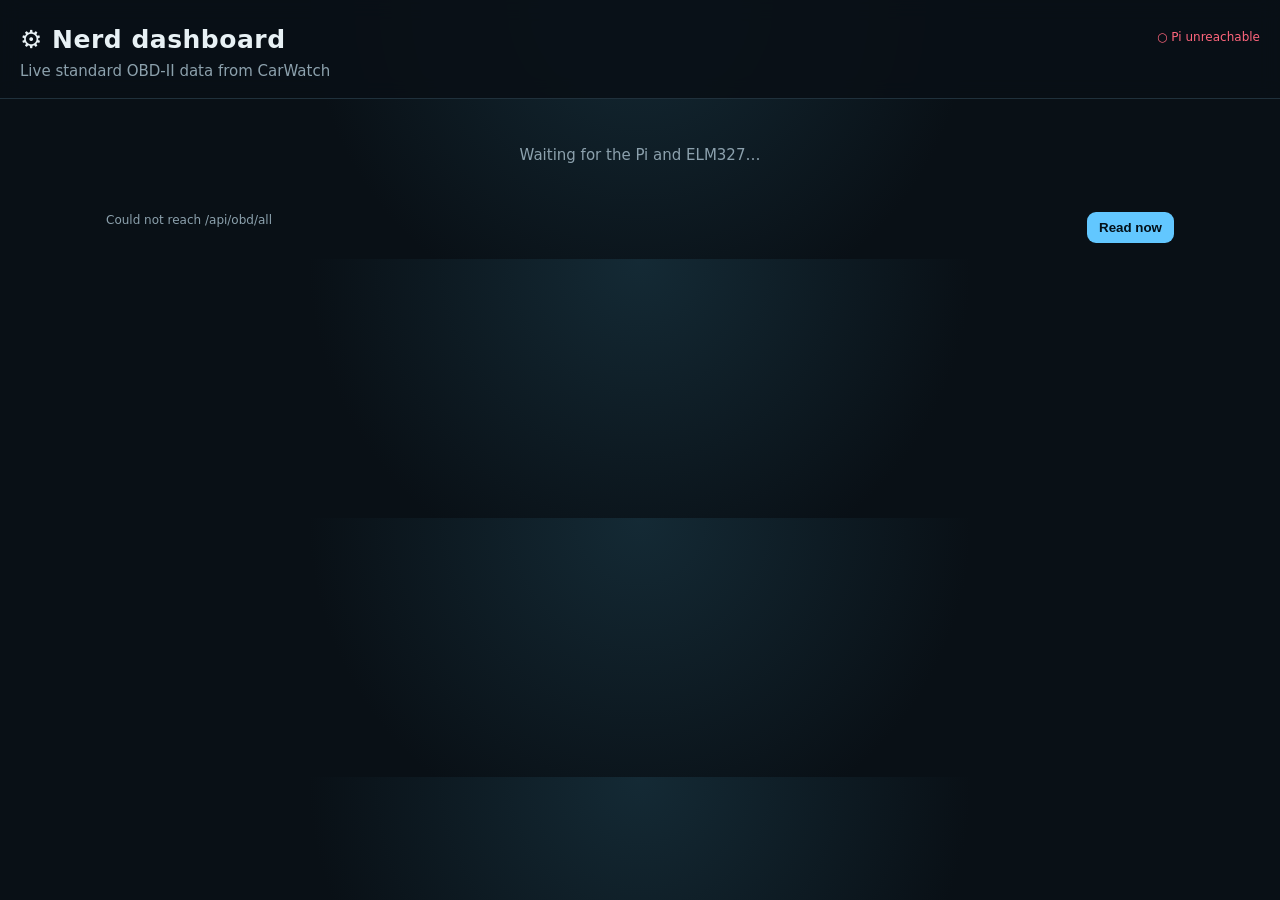
==== carwatch/nerd.html @ 2c086695 "nerd dashboard: full PID decode, cached /api/obd/all, codex's /nerd page petrus: "purkakaa kaikki sa" ====
<!doctype html>
<html lang="en">
<head>
  <meta charset="utf-8">
  <meta name="viewport" content="width=device-width, initial-scale=1">
  <title>CarWatch Nerd Dashboard</title>
  <style>
    :root { color-scheme: dark; --bg:#091016; --panel:#111c24; --line:#20313c; --text:#e8f1f5; --muted:#8ca1ad; --good:#40d98b; --warn:#ffc857; --bad:#ff667d; --blue:#62c7ff; }
    * { box-sizing:border-box; }
    body { margin:0; background:radial-gradient(circle at top,#142a35 0,#091016 48%); color:var(--text); font:15px/1.4 system-ui,sans-serif; }
    header { padding:22px 20px 16px; border-bottom:1px solid var(--line); position:sticky; top:0; z-index:2; background:#091016e8; backdrop-filter:blur(10px); }
    h1 { margin:0; font-size:25px; letter-spacing:.02em; }
    header p { margin:4px 0 0; color:var(--muted); }
    #state { float:right; color:var(--muted); font-size:12px; margin-top:7px; }
    main { max-width:1100px; margin:auto; padding:16px; }
    #groups { display:grid; grid-template-columns:repeat(auto-fit,minmax(280px,1fr)); gap:14px; }
    section { background:linear-gradient(145deg,#13232c,#0e171e); border:1px solid var(--line); border-radius:16px; padding:15px; box-shadow:0 8px 25px #0003; }
    section h2 { margin:0 0 10px; font-size:17px; color:var(--blue); }
    .reading { display:grid; grid-template-columns:1fr auto; gap:2px 8px; padding:8px 0; border-top:1px solid #ffffff0c; }
    .reading:first-child { border-top:0; }
    .label { color:#c4d2d8; }
    .value { font:700 19px ui-monospace,monospace; color:var(--good); text-align:right; }
    .value.warn { color:var(--warn); } .value.bad { color:var(--bad); }
    .pid { grid-column:1; color:var(--muted); font:11px ui-monospace,monospace; }
    .spark { grid-column:1/-1; width:100%; height:30px; margin-top:4px; }
    #empty { color:var(--muted); padding:30px 4px; text-align:center; }
    .footer { margin-top:16px; color:var(--muted); font-size:12px; display:flex; justify-content:space-between; gap:12px; }
    button { background:var(--blue); color:#031019; border:0; border-radius:9px; padding:8px 12px; font-weight:700; cursor:pointer; }
    @media(max-width:500px) { header { padding:17px 14px 13px; } main { padding:12px; } #state { float:none; display:block; margin-top:5px; } }
  </style>
</head>
<body>
  <header><span id="state">starting…</span><h1>⚙ Nerd dashboard</h1><p>Live standard OBD-II data from CarWatch</p></header>
  <main><div id="groups"><div id="empty">Waiting for the Pi and ELM327…</div></div><div class="footer"><span id="meta">Read-only. Values are omitted when the car does not answer.</span><button id="refresh">Read now</button></div></main>
  <script>
    const order=['temperatures','engine','hybrid','fuel','pressures','electrical','driving','diagnostics'];
    const titles={temperatures:'Temperatures',engine:'Powertrain',hybrid:'Hybrid & electric',fuel:'Fuel',pressures:'Pressures',electrical:'Electrical',driving:'Driving',diagnostics:'Diagnostics'};
    const history=new Map(), groups=document.getElementById('groups'), state=document.getElementById('state'), meta=document.getElementById('meta');
    const esc=s=>String(s).replace(/[&<>"']/g,c=>({'&':'&amp;','<':'&lt;','>':'&gt;','"':'&quot;',"'":'&#39;'}[c]));
    function severity(r){ const n=Number(r.value); if(!Number.isFinite(n)) return ''; if(r.key.includes('coolant')||r.key.includes('_c')) return n>=110?'bad':n>=95?'warn':''; if(r.key.includes('voltage')) return n<11.8||n>15?'bad':n<12.2?'warn':''; if(r.key.includes('fuel_level')||r.key.includes('battery')) return n<10?'bad':n<20?'warn':''; return ''; }
    function spark(key){ const a=history.get(key)||[]; if(a.length<2)return ''; const min=Math.min(...a),max=Math.max(...a),span=max-min||1; const pts=a.map((v,i)=>`${(i/(a.length-1))*100},${28-((v-min)/span)*26}`).join(' '); return `<svg class="spark" viewBox="0 0 100 30" preserveAspectRatio="none" aria-hidden="true"><polyline points="${pts}" fill="none" stroke="#62c7ff" stroke-width="1.5" vector-effect="non-scaling-stroke"/></svg>`; }
    function render(d){
      const data=d.groups||{}; groups.innerHTML=''; let count=0;
      for(const group of order){ const readings=Object.values(data[group]||{}); if(!readings.length)continue; count+=readings.length; const sec=document.createElement('section'); sec.innerHTML=`<h2>${titles[group]||esc(group)}</h2>`;
        for(const r of readings){ const key=r.key||r.label; const n=Number(r.value); if(Number.isFinite(n)){const a=history.get(key)||[]; a.push(n); history.set(key,a.slice(-24));} const cls=severity(r); const unit=r.unit?` ${esc(r.unit)}`:''; sec.insertAdjacentHTML('beforeend',`<div class="reading"><span class="label">${esc(r.label||r.key)}</span><span class="value ${cls}">${esc(r.value)}${unit}</span><span class="pid">${esc(r.pid||'')}</span>${spark(key)}</div>`); }
        groups.appendChild(sec);
      }
      if(!count) groups.innerHTML='<div id="empty">No decoded values yet. The adapter may be disconnected or the car may be silent.</div>';
      const when=new Date().toLocaleTimeString(); state.textContent=d.ok?`● live · ${when}`:`○ no data · ${when}`; state.style.color=d.ok?'var(--good)':'var(--warn)'; meta.textContent=d.error||`${d.read_count||0} values read · ${d.attempted||0} standard PIDs attempted · read-only`;
    }
    async function refresh(){ state.textContent='reading…'; try{ const r=await fetch('/api/obd/all',{cache:'no-store'}); render(await r.json()); }catch(e){ state.textContent='○ Pi unreachable'; state.style.color='var(--bad)'; meta.textContent='Could not reach /api/obd/all'; } }
    document.getElementById('refresh').onclick=refresh; refresh(); setInterval(refresh,2000);
  </script>
</body>
</html>
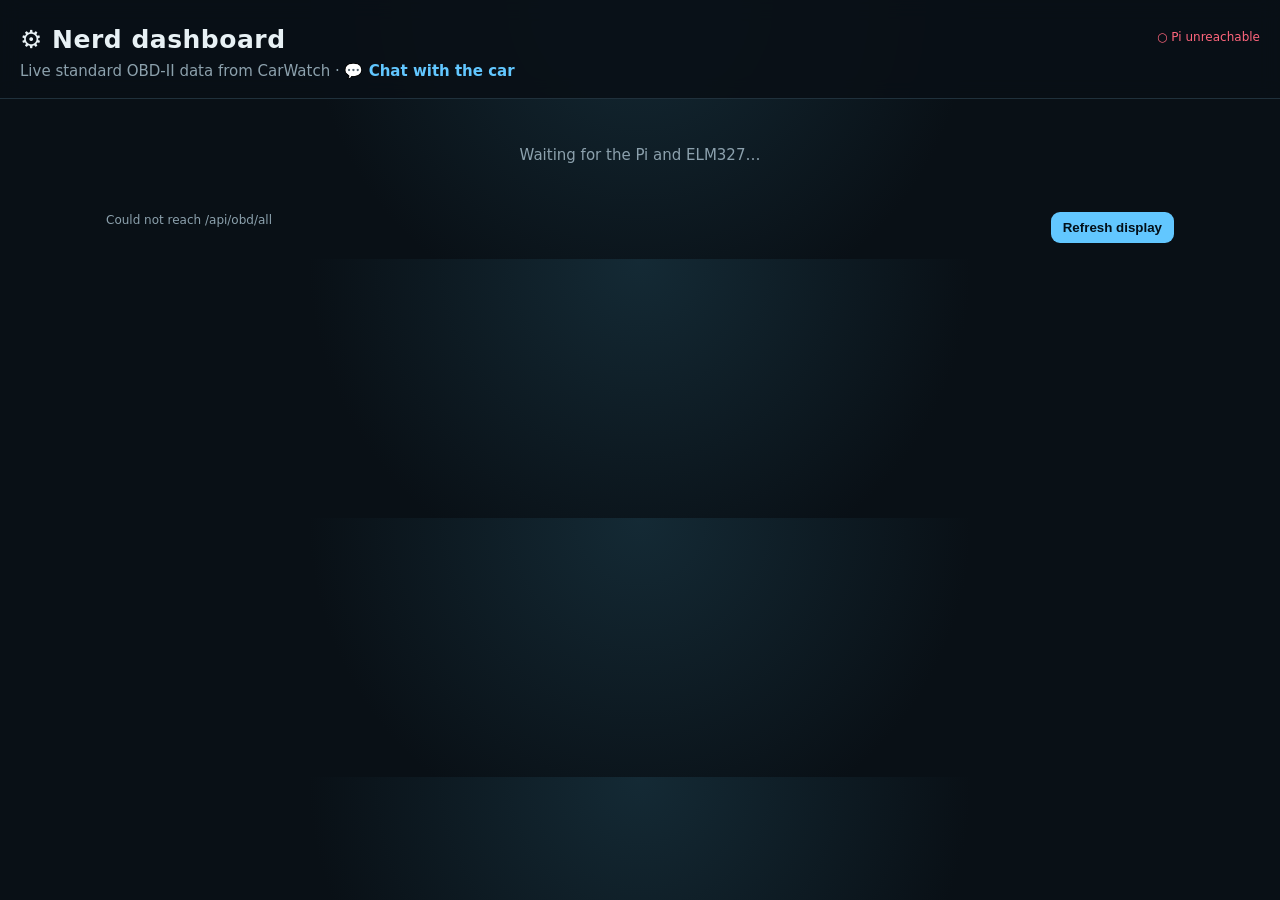
==== commit 41c02880: "nerd dashboard: show cache age and never contend OBD" ====
--- a/carwatch/nerd.html
+++ b/carwatch/nerd.html
@@ -11,6 +11,7 @@
     header { padding:22px 20px 16px; border-bottom:1px solid var(--line); position:sticky; top:0; z-index:2; background:#091016e8; backdrop-filter:blur(10px); }
     h1 { margin:0; font-size:25px; letter-spacing:.02em; }
     header p { margin:4px 0 0; color:var(--muted); }
+    header a { color:var(--blue); text-decoration:none; font-weight:650; }
     #state { float:right; color:var(--muted); font-size:12px; margin-top:7px; }
     main { max-width:1100px; margin:auto; padding:16px; }
     #groups { display:grid; grid-template-columns:repeat(auto-fit,minmax(280px,1fr)); gap:14px; }
@@ -30,14 +31,14 @@
   </style>
 </head>
 <body>
-  <header><span id="state">starting…</span><h1>⚙ Nerd dashboard</h1><p>Live standard OBD-II data from CarWatch</p></header>
-  <main><div id="groups"><div id="empty">Waiting for the Pi and ELM327…</div></div><div class="footer"><span id="meta">Read-only. Values are omitted when the car does not answer.</span><button id="refresh">Read now</button></div></main>
+  <header><span id="state">starting…</span><h1>⚙ Nerd dashboard</h1><p>Live standard OBD-II data from CarWatch · <a href="/">💬 Chat with the car</a></p></header>
+  <main><div id="groups"><div id="empty">Waiting for the Pi and ELM327…</div></div><div class="footer"><span id="meta">Read-only. Values are omitted when the car does not answer.</span><button id="refresh">Refresh display</button></div></main>
   <script>
     const order=['temperatures','engine','hybrid','fuel','pressures','electrical','driving','diagnostics'];
     const titles={temperatures:'Temperatures',engine:'Powertrain',hybrid:'Hybrid & electric',fuel:'Fuel',pressures:'Pressures',electrical:'Electrical',driving:'Driving',diagnostics:'Diagnostics'};
     const history=new Map(), groups=document.getElementById('groups'), state=document.getElementById('state'), meta=document.getElementById('meta');
     const esc=s=>String(s).replace(/[&<>"']/g,c=>({'&':'&amp;','<':'&lt;','>':'&gt;','"':'&quot;',"'":'&#39;'}[c]));
-    function severity(r){ const n=Number(r.value); if(!Number.isFinite(n)) return ''; if(r.key.includes('coolant')||r.key.includes('_c')) return n>=110?'bad':n>=95?'warn':''; if(r.key.includes('voltage')) return n<11.8||n>15?'bad':n<12.2?'warn':''; if(r.key.includes('fuel_level')||r.key.includes('battery')) return n<10?'bad':n<20?'warn':''; return ''; }
+    function severity(r){ const n=Number(r.value), key=r.key||''; if(!Number.isFinite(n)) return ''; if(r.unit==='°C') return n>=110?'bad':n>=95?'warn':''; if(key.includes('voltage')) return n<11.8||n>15?'bad':n<12.2?'warn':''; if(key.includes('fuel_level')||key.includes('battery')) return n<10?'bad':n<20?'warn':''; return ''; }
     function spark(key){ const a=history.get(key)||[]; if(a.length<2)return ''; const min=Math.min(...a),max=Math.max(...a),span=max-min||1; const pts=a.map((v,i)=>`${(i/(a.length-1))*100},${28-((v-min)/span)*26}`).join(' '); return `<svg class="spark" viewBox="0 0 100 30" preserveAspectRatio="none" aria-hidden="true"><polyline points="${pts}" fill="none" stroke="#62c7ff" stroke-width="1.5" vector-effect="non-scaling-stroke"/></svg>`; }
     function render(d){
       const data=d.groups||{}; groups.innerHTML=''; let count=0;
@@ -46,9 +47,15 @@
         groups.appendChild(sec);
       }
       if(!count) groups.innerHTML='<div id="empty">No decoded values yet. The adapter may be disconnected or the car may be silent.</div>';
-      const when=new Date().toLocaleTimeString(); state.textContent=d.ok?`● live · ${when}`:`○ no data · ${when}`; state.style.color=d.ok?'var(--good)':'var(--warn)'; meta.textContent=d.error||`${d.read_count||0} values read · ${d.attempted||0} standard PIDs attempted · read-only`;
+      const age=Number(d.age_s), ageKnown=Number.isFinite(age), stale=ageKnown&&age>240;
+      const ageText=ageKnown?(age<60?`${Math.round(age)}s old`:`${Math.round(age/60)}m old`):'';
+      const when=new Date().toLocaleTimeString();
+      if(d.mock){ state.textContent=`● demo data · ${when}`; state.style.color='var(--blue)'; }
+      else if(d.ok){ state.textContent=`● ${stale?'stale':'cached'}${ageText?' · '+ageText:''}`; state.style.color=stale?'var(--warn)':'var(--good)'; }
+      else { state.textContent=`○ no data · ${when}`; state.style.color='var(--warn)'; }
+      meta.textContent=d.error||`${d.read_count||0} values read · ${d.attempted||0} standard PIDs attempted${ageText?' · '+ageText:''} · read-only`;
     }
-    async function refresh(){ state.textContent='reading…'; try{ const r=await fetch('/api/obd/all',{cache:'no-store'}); render(await r.json()); }catch(e){ state.textContent='○ Pi unreachable'; state.style.color='var(--bad)'; meta.textContent='Could not reach /api/obd/all'; } }
+    async function refresh(){ state.textContent='reading…'; try{ const r=await fetch('/api/obd/all'+(location.search.includes('mock=1')?'?mock=1':''),{cache:'no-store'}); render(await r.json()); }catch(e){ state.textContent='○ Pi unreachable'; state.style.color='var(--bad)'; meta.textContent='Could not reach /api/obd/all'; } }
     document.getElementById('refresh').onclick=refresh; refresh(); setInterval(refresh,2000);
   </script>
 </body>
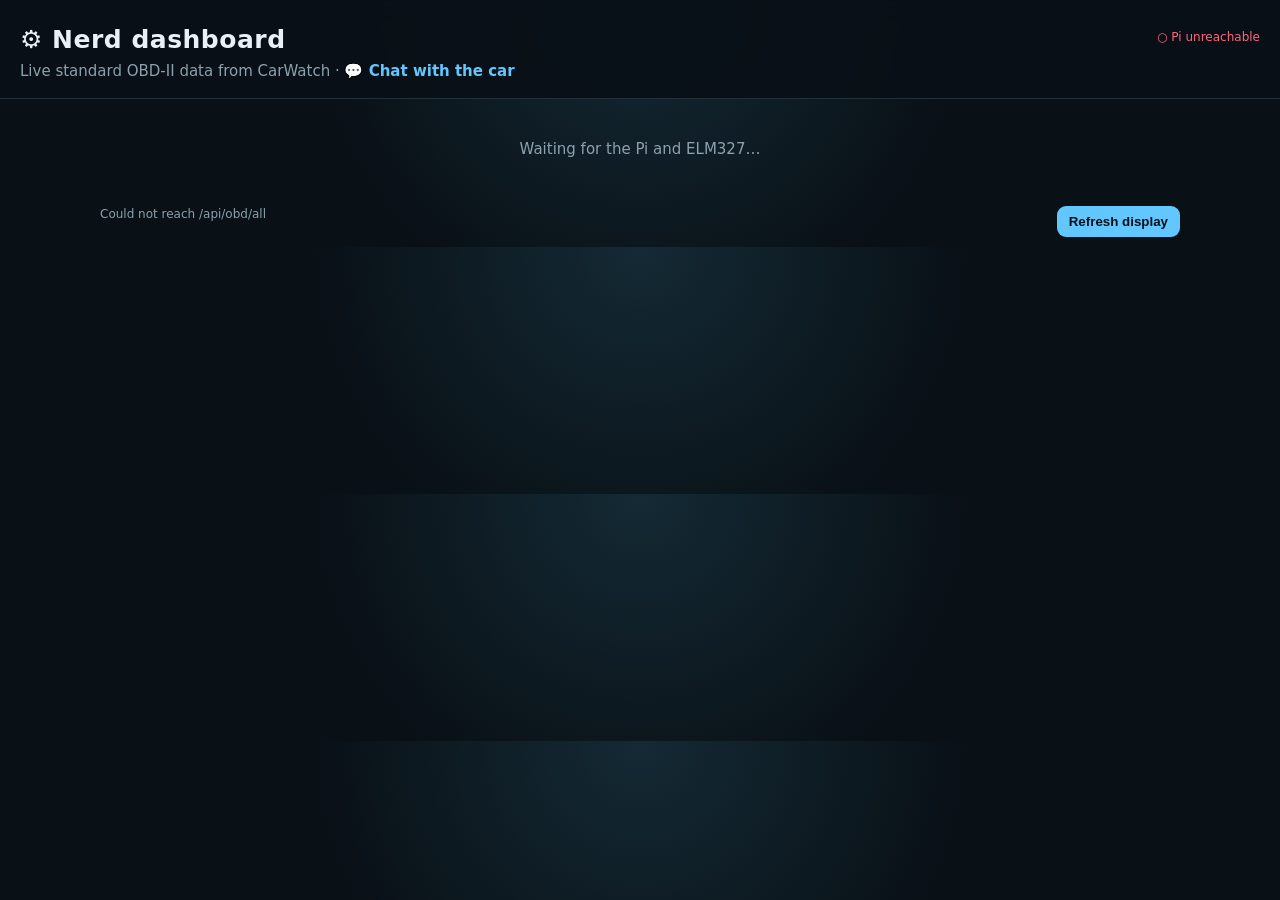
==== commit 9ec88726: "nerd.html: condense per petrus - drop PID hex codes, separator lines, tighten spacing petrus (19.8. " ====
--- a/carwatch/nerd.html
+++ b/carwatch/nerd.html
@@ -13,17 +13,15 @@
     header p { margin:4px 0 0; color:var(--muted); }
     header a { color:var(--blue); text-decoration:none; font-weight:650; }
     #state { float:right; color:var(--muted); font-size:12px; margin-top:7px; }
-    main { max-width:1100px; margin:auto; padding:16px; }
-    #groups { display:grid; grid-template-columns:repeat(auto-fit,minmax(280px,1fr)); gap:14px; }
-    section { background:linear-gradient(145deg,#13232c,#0e171e); border:1px solid var(--line); border-radius:16px; padding:15px; box-shadow:0 8px 25px #0003; }
-    section h2 { margin:0 0 10px; font-size:17px; color:var(--blue); }
-    .reading { display:grid; grid-template-columns:1fr auto; gap:2px 8px; padding:8px 0; border-top:1px solid #ffffff0c; }
-    .reading:first-child { border-top:0; }
-    .label { color:#c4d2d8; }
+    main { max-width:1100px; margin:auto; padding:10px; }
+    #groups { display:grid; grid-template-columns:repeat(auto-fit,minmax(260px,1fr)); gap:9px; }
+    section { background:linear-gradient(145deg,#13232c,#0e171e); border:1px solid var(--line); border-radius:14px; padding:10px 13px; box-shadow:0 8px 25px #0003; }
+    section h2 { margin:0 0 4px; font-size:15px; color:var(--blue); }
+    .reading { display:grid; grid-template-columns:1fr auto; gap:0 8px; padding:2px 0; }
+        .label { color:#c4d2d8; }
     .value { font:700 19px ui-monospace,monospace; color:var(--good); text-align:right; }
     .value.warn { color:var(--warn); } .value.bad { color:var(--bad); }
-    .pid { grid-column:1; color:var(--muted); font:11px ui-monospace,monospace; }
-    .spark { grid-column:1/-1; width:100%; height:30px; margin-top:4px; }
+        .spark { grid-column:1/-1; width:100%; height:18px; margin-top:1px; }
     #empty { color:var(--muted); padding:30px 4px; text-align:center; }
     .footer { margin-top:16px; color:var(--muted); font-size:12px; display:flex; justify-content:space-between; gap:12px; }
     button { background:var(--blue); color:#031019; border:0; border-radius:9px; padding:8px 12px; font-weight:700; cursor:pointer; }
@@ -43,7 +41,7 @@
     function render(d){
       const data=d.groups||{}; groups.innerHTML=''; let count=0;
       for(const group of order){ const readings=Object.values(data[group]||{}); if(!readings.length)continue; count+=readings.length; const sec=document.createElement('section'); sec.innerHTML=`<h2>${titles[group]||esc(group)}</h2>`;
-        for(const r of readings){ const key=r.key||r.label; const n=Number(r.value); if(Number.isFinite(n)){const a=history.get(key)||[]; a.push(n); history.set(key,a.slice(-24));} const cls=severity(r); const unit=r.unit?` ${esc(r.unit)}`:''; sec.insertAdjacentHTML('beforeend',`<div class="reading"><span class="label">${esc(r.label||r.key)}</span><span class="value ${cls}">${esc(r.value)}${unit}</span><span class="pid">${esc(r.pid||'')}</span>${spark(key)}</div>`); }
+        for(const r of readings){ const key=r.key||r.label; const n=Number(r.value); if(Number.isFinite(n)){const a=history.get(key)||[]; a.push(n); history.set(key,a.slice(-24));} const cls=severity(r); const unit=r.unit?` ${esc(r.unit)}`:''; sec.insertAdjacentHTML('beforeend',`<div class="reading"><span class="label">${esc(r.label||r.key)}</span><span class="value ${cls}">${esc(r.value)}${unit}</span>${spark(key)}</div>`); }
         groups.appendChild(sec);
       }
       if(!count) groups.innerHTML='<div id="empty">No decoded values yet. The adapter may be disconnected or the car may be silent.</div>';
